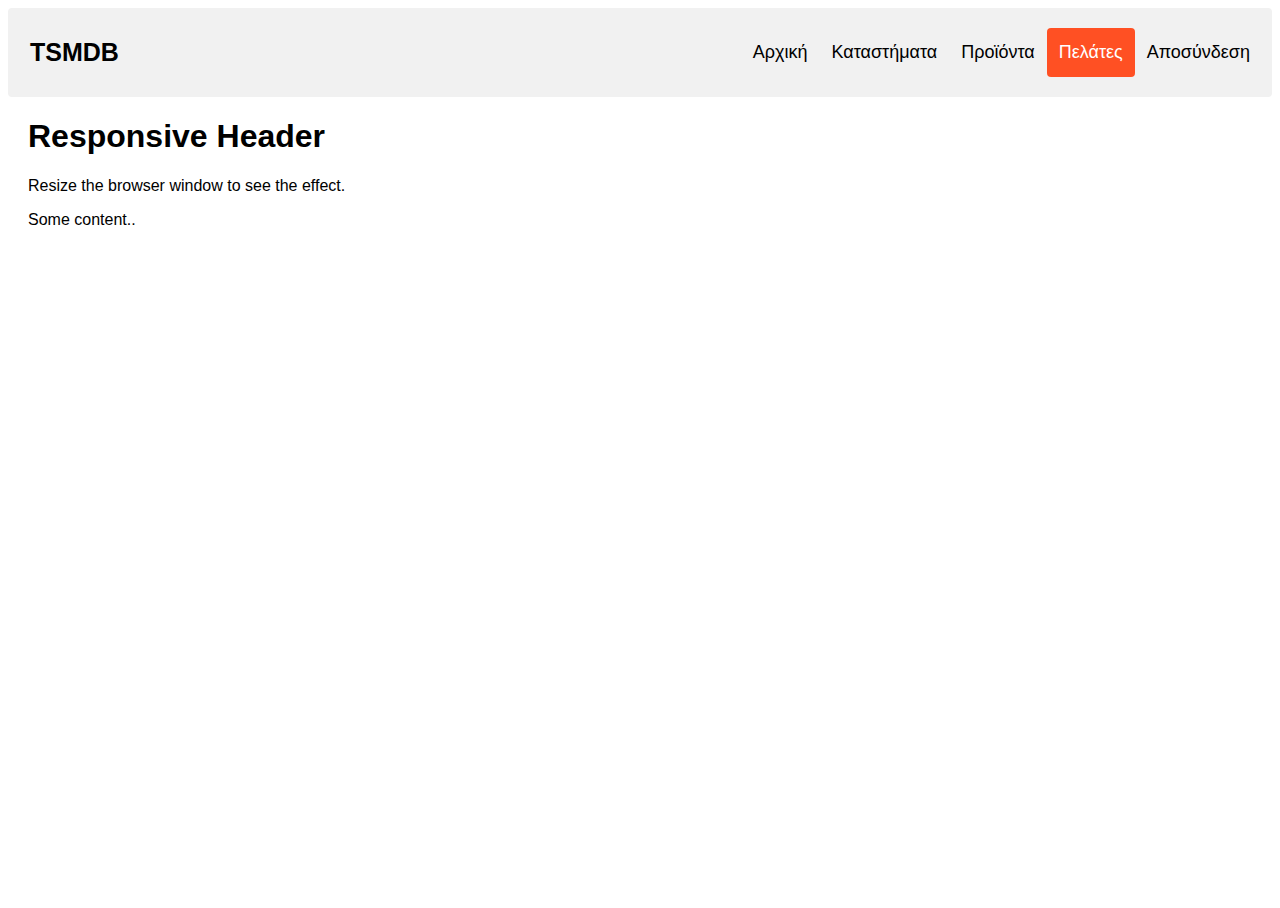
==== templates/clients.html @ 0eb890d2 "ADD: templates" ====
<!DOCTYPE html>
<head>
    <link rel="shortcut icon" type="image/png" href="images/favicon.png">
    <link rel="stylesheet" href="styles.css">
    <title>TSMDB-index</title>
    <meta name="viewport" content="width=device-width, initial-scale=1.0">
</head>

<body>
    <div class="header">
        <a href="#default" class="logo">TSMDB</a>
        <div class="header-right">
          <a href="index.html">Αρχική</a>
          <a href="stores.html">Καταστήματα</a>
          <a href="products.html">Προϊόντα</a>
          <a class="active" href="clients.html">Πελάτες</a>
          <a href="login.html">Αποσύνδεση</a>
        </div>
      </div>
      <div style="padding-left:20px">
        <h1>Responsive Header</h1>
        <p>Resize the browser window to see the effect.</p>
        <p>Some content..</p>
      </div>
</body>
---- templates/styles.css ----
body {
    font-family: -apple-system, BlinkMacSystemFont, 'Segoe UI', Roboto, Oxygen, Ubuntu, Cantarell, 'Open Sans', 'Helvetica Neue', sans-serif;
    height: 100%;
}

html {
    height: 100%;
}

table {
    border-spacing: 15px;
}

th {
    text-align: left;
}

* {
    box-sizing: border-box;
}

.header {
    overflow: hidden;
    background-color: #f1f1f1;
    padding: 20px 10px;
    border-radius: 4px;
    position: sticky;
    top: 0;
    width: 100%;
}

.header a {
    float: left;
    color: black;
    text-align: center;
    padding: 12px;
    text-decoration: none;
    font-size: 18px; 
    line-height: 25px;
    border-radius: 4px;
}

.header a.logo {
    font-size: 25px;
    font-weight: bold;
}

.header a:hover {
    background-color: #ddd;
    color: black;
}

.header a.active {
    background-color: #ff5023;
    color: white;
}

.header-right {
    float: right;
}

@media screen and (max-width: 500px) {
    .header a {
        float: none;
        display: block;
        text-align: left;
    }
  
    .header-right {
        float: none;
    }
}

/* Grid View */
/* Create two equal columns that floats next to each other */
.row {
    float: left;
    height: auto;
    width: 500px;
    padding: 10px;
    border-radius: 4px;
    border: 2px solid #1e81ce;
    margin: 20px;
}

/* Clear floats after the columns */
.column:after {
    content: "";
    display: table;
    clear: both;
}
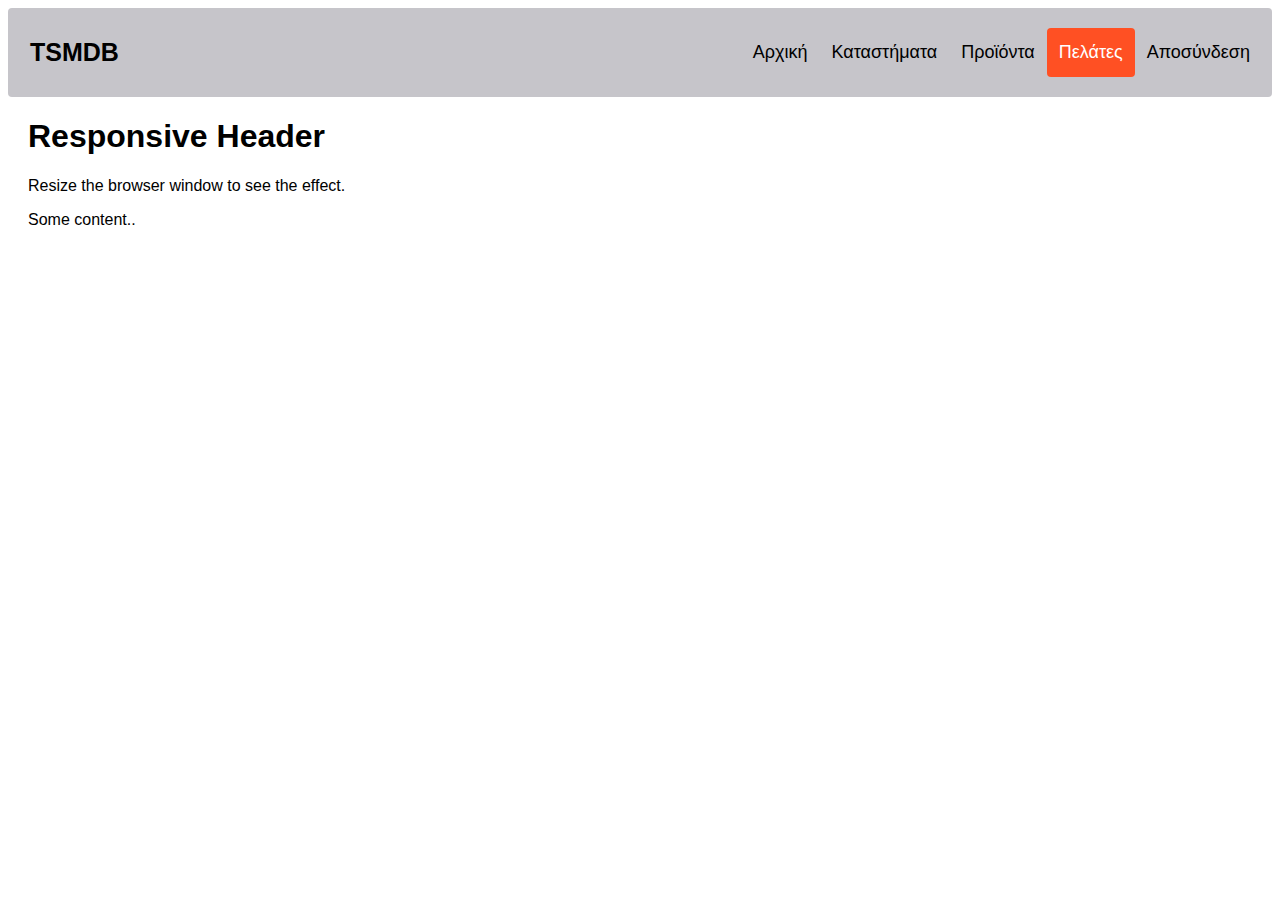
==== commit a7fa30a9: "ADD: new endpoints and templates" ====
--- a/templates/clients.html
+++ b/templates/clients.html
@@ -10,11 +10,11 @@
     <div class="header">
         <a href="#default" class="logo">TSMDB</a>
         <div class="header-right">
-          <a href="index.html">Αρχική</a>
-          <a href="stores.html">Καταστήματα</a>
-          <a href="products.html">Προϊόντα</a>
-          <a class="active" href="clients.html">Πελάτες</a>
-          <a href="login.html">Αποσύνδεση</a>
+          <a href="/">Αρχική</a>
+          <a href="stores">Καταστήματα</a>
+          <a href="stock">Προϊόντα</a>
+          <a class="active" href="clients">Πελάτες</a>
+          <a href="">Αποσύνδεση</a>
         </div>
       </div>
       <div style="padding-left:20px">
--- a/templates/styles.css
+++ b/templates/styles.css
@@ -8,12 +8,37 @@
 }
 
 table {
-    border-spacing: 15px;
+    width: 100%;
+    border-collapse: collapse;
 }
 
 th {
     text-align: left;
 }
+
+td {
+    overflow-wrap: break-word;
+    text-align: center;
+}
+
+tr:nth-child(even) {
+    background-color: rgba(61, 154, 226, 0.5);
+}
+
+tr:nth-child(odd) {
+    background-color: rgba(198, 197, 202, 0.5);
+}
+
+.scroll_table {
+    display: block;
+    overflow: auto;
+    margin-bottom: 30px;
+}
+
+.scroll_table th {
+    text-align: center;
+    background-color: #ff9811;
+  }
 
 * {
     box-sizing: border-box;
@@ -21,7 +46,7 @@
 
 .header {
     overflow: hidden;
-    background-color: #f1f1f1;
+    background-color: #c6c5ca;
     padding: 20px 10px;
     border-radius: 4px;
     position: sticky;
@@ -73,18 +98,25 @@
 
 /* Grid View */
 /* Create two equal columns that floats next to each other */
+.column {
+    float: left;
+    width: auto;
+    height: auto;
+    margin: 15px;
+}
+
 .row {
-    float: left;
-    height: auto;
-    width: 500px;
-    padding: 10px;
+    padding: 0px 30px;
     border-radius: 4px;
     border: 2px solid #1e81ce;
-    margin: 20px;
+    margin-top: 20px;
+    height: auto;
+    width: 100%;
+    text-align: center;
 }
 
 /* Clear floats after the columns */
-.column:after {
+.row:after {
     content: "";
     display: table;
     clear: both;
